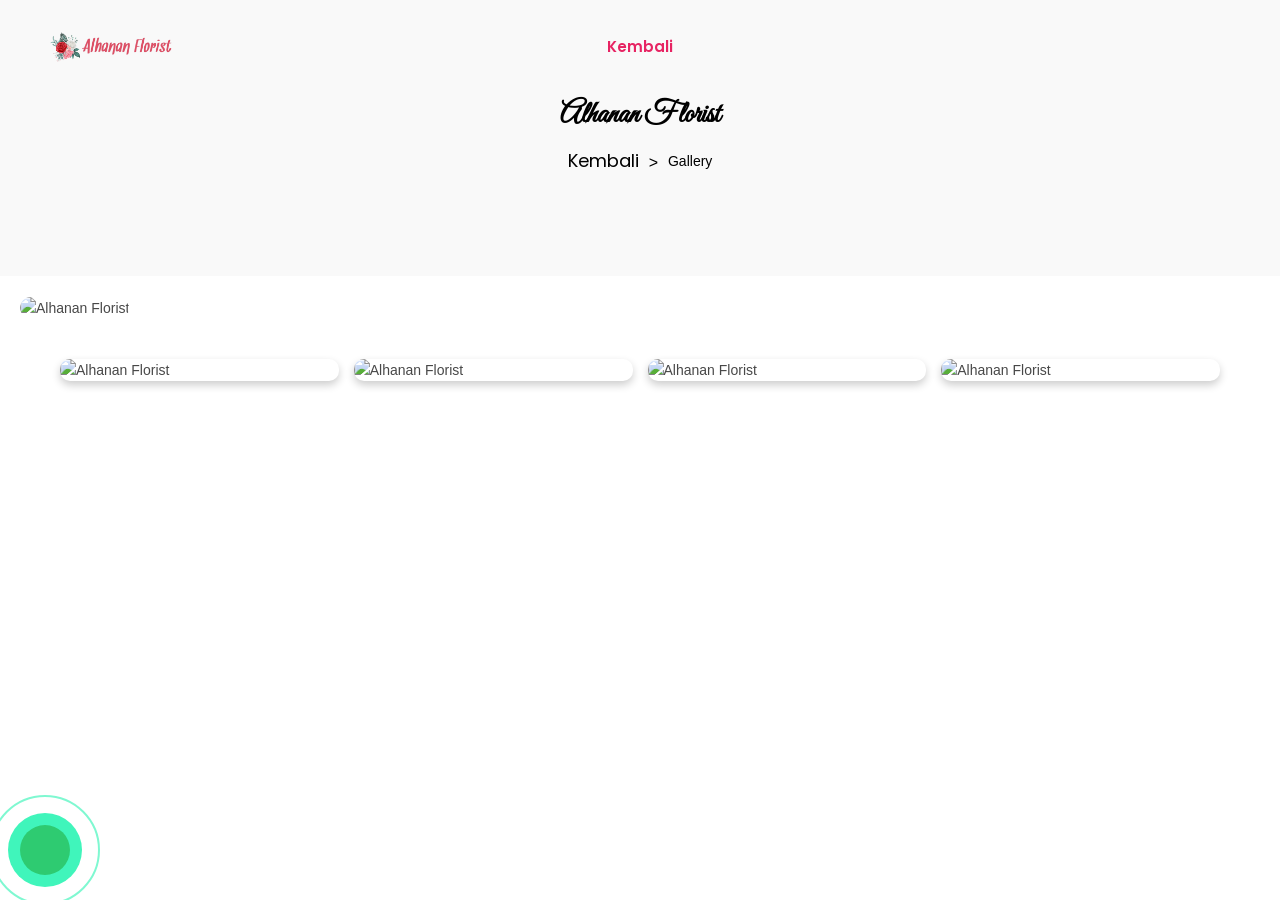
==== bouquet.html @ 461b4413 "NIXY Project" ====
<!doctype html>
<html class="no-js" lang="id">
<head>
    <meta charset="utf-8">
    <meta http-equiv="x-ua-compatible" content="ie=edge">
    <title>Hand Bouquet - Alhanan Florist</title>
    <meta name="robots" content="index, follow">
    <meta name="description" content="Hand Bouque - Alhanan Florist melayani berbagai desain karangan bunga dan karangan bunga lainnya.">
    <meta name="viewport" content="width=device-width, initial-scale=1, shrink-to-fit=no">

    <!-- Meta tags untuk SEO -->
    <meta name="keywords" content="hand bouquet, buket cianjur, toko bunga cianjur, Alhanan Florist, Alhanan Florist cianjur">
    <meta name="author" content="Alhanan Florist">

    <!-- Open Graph / Facebook -->
    <meta property="og:title" content="Alhanan Florist">
    <meta property="og:description" content="Selamat datang di Galeri Buket Bunga Cianjur milik Alhanan Florist! Kami dengan bangga mempersembahkan berbagai kreasi buket bunga yang indah dan elegan untuk berbagai kesempatan spesial Anda.">
    <meta property="og:type" content="website">
    <meta property="og:url" content="https://alhanan.nixysite.xyz">
    <meta property="og:image" content="https://alhanan.nixysite.xyz/alhananflorist/alhanan1.jpg">

    <!-- Twitter Card -->
    <meta name="twitter:card" content="alhanan_florist">
    <meta name="twitter:site" content="@alhanan_florist">
    <meta name="twitter:title" content="Toko Bunga Cianjur Alhanan Florist">
    <meta name="twitter:description" content="Alhanan Florist adalah toko bunga terkemuka di Cianjur yang menawarkan berbagai macam buket bunga segar dan berkualitas tinggi untuk berbagai acara. Kami menyediakan buket ulang tahun, pernikahan, romantis, perayaan, dan duka cita dengan desain kreatif dan indah. Pengiriman cepat dan pelayanan terbaik di Cianjur.">
    <meta name="twitter:image" content="https://alhanan.nixysite.xyz/alhananflorist/alhanan2.jpg">

    <!-- Favicon -->
    <link rel="shortcut icon" type="image/x-icon" href="https://alhanan.nixysite.xyz/icon.png">


    <!-- CSS
	============================================ -->
    <!-- Bootstrap CSS -->
    <link rel="stylesheet" href="assets/css/vendor/bootstrap.min.css">
    <!-- Font Awesome CSS -->
    <link rel="stylesheet" href="assets/css/vendor/font.awesome.min.css">
    <!-- Linear Icons CSS -->
    <link rel="stylesheet" href="assets/css/vendor/linearicons.min.css">
    <!-- Swiper CSS -->
    <link rel="stylesheet" href="assets/css/plugins/swiper-bundle.min.css">
    <!-- Animation CSS -->
    <link rel="stylesheet" href="assets/css/plugins/animate.min.css">
    <!-- Jquery ui CSS -->
    <link rel="stylesheet" href="assets/css/plugins/jquery-ui.min.css">
    <!-- Nice Select CSS -->
    <link rel="stylesheet" href="assets/css/plugins/nice-select.min.css">
    <!-- Magnific Popup -->
    <link rel="stylesheet" href="assets/css/plugins/magnific-popup.css">

    <!-- Main Style CSS -->
    <link rel="stylesheet" href="assets/css/style.css">

</head>
<body>

    <!-- Header Area Start Here -->
    <header class="main-header-area">
        <!-- Main Header Area Start -->
        <div class="main-header header-transparent header-sticky">
            <div class="container-fluid">
                <div class="row align-items-center">
                    <div class="col-lg-2 col-xl-2 col-md-6 col-6 col-custom">
                        <div class="header-logo d-flex align-items-center">
                            <a href="index.html">
                                <img class="img-full" src="assets/images/logo/alhanan1.png" alt="Header Logo">
                            </a>
                        </div>
                    </div>
                    <div class="col-lg-8 d-none d-lg-flex justify-content-center col-custom">
                        <nav class="main-nav d-none d-lg-flex">
                            <ul class="nav">
                                <li>
                                    <a class="active" href="index.html">
                                        <span class="menu-text">Kembali</span>
                                    </a>                                   
                                    </a>
                                </li>
                            </ul>
                        </nav>
                    </div>
                    <div class="col-lg-2 col-md-6 col-6 col-custom">
                        <div class="header-right-area main-nav">
                            <ul class="nav">
                                <li class="minicart-wrap">
                                    <a href="#" class="minicart-btn toolbar-btn">
                                    </a>                                    
        <!-- Main Header Area End -->
        <!-- off-canvas menu start -->
        <aside class="off-canvas-wrapper" id="mobileMenu">
            <div class="off-canvas-overlay"></div>
            <div class="off-canvas-inner-content">
                <div class="btn-close-off-canvas">
                    <i class="fa fa-times"></i>
                </div>
                <div class="off-canvas-inner">
                    <div class="search-box-offcanvas">
                        <form>
                            <input type="text" placeholder="Search product...">
                            <button class="search-btn"><i class="fa fa-search"></i></button>
                        </form>
                    </div>
                    <!-- mobile menu start -->
                    <div class="mobile-navigation">
                        <!-- mobile menu navigation start -->
                        <nav>
                            <ul class="mobile-menu">
                                <li class="menu-item-has-children"><a href="index.html">Kembali</a>                                    
                            </ul>
                        </nav>
                        <!-- mobile menu navigation end -->
                    </div>
                    <!-- mobile menu end -->
        </aside>
        <!-- off-canvas menu end -->
        <!-- off-canvas menu start -->
        <aside class="off-canvas-menu-wrapper" id="sideMenu">
            <div class="off-canvas-overlay"></div>
            <div class="off-canvas-inner-content">
                <div class="off-canvas-inner">
                    <div class="btn-close-off-canvas">
                        <i class="fa fa-times"></i>
                    </div>
                    <!-- offcanvas widget area end -->
                </div>
            </div>
        </aside>
        <!-- off-canvas menu end -->
    </header>
    <!-- Header Area End Here -->
    <!-- Breadcrumb Area Start Here -->
    <div class="breadcrumbs-area position-relative">
        <div class="container">
            <div class="row">
                <div class="col-12 text-center">
                    <div class="breadcrumb-content position-relative section-content">
                        <h3 class="title-3">Alhanan Florist</h3>
                        <ul>
                            <li><a href="index.html">Kembali</a></li>
                            <li>Gallery</li>
                        </ul>
                    </div>
                </div>
            </div>
        </div>
    </div>
    <!-- Breadcrumb Area End Here -->
    <!-- Single Product Main Area Start -->
    <style>
        body {
            margin: 0;
            padding: 0;
            font-family: Arial, sans-serif; /* Ganti dengan font yang sesuai dengan website Anda */
        }
        .banner {
            position: relative;
            overflow: hidden;
            border-radius: 15px;
            margin: 20px;
        }
        .banner img {
            width: 100%;
            height: auto;
            border-radius: 15px;
        }
        .flower-animation {
            position: absolute;
            top: 0;
            left: 0;
            width: 100%;
            height: 100%;
            background-image: url('#'); /* Ganti dengan URL animasi bunga yang sesuai */
            background-size: cover;
            opacity: 0.1;
            pointer-events: none;
            border-radius: 15px;
        }
        .gallery {
            display: grid;
            grid-template-columns: repeat(auto-fit, minmax(250px, 1fr));
            gap: 15px;
            padding: 20px;
            max-width: 1200px;
            margin: auto;
        }
        .gallery img {
            width: 100%;
            border-radius: 10px;
            transition: transform 0.3s, box-shadow 0.3s;
            cursor: pointer;
            box-shadow: 0 4px 8px rgba(0,0,0,0.2);
        }
        .gallery img:hover {
            transform: scale(1.05);
            box-shadow: 0 8px 16px rgba(0,0,0,0.4);
        }
        .enlarged-img {
            position: fixed;
            top: 0;
            left: 0;
            width: 100%;
            height: 100%;
            background: rgba(0, 0, 0, 0.8);
            display: flex;
            justify-content: center;
            align-items: center;
            z-index: 1000;
            display: none;
        }
        .enlarged-img img {
            max-width: 90%;
            max-height: 90%;
            border-radius: 10px;
        }
        .close-btn {
            position: absolute;
            top: 20px;
            right: 20px;
            font-size: 2em;
            color: white;
            cursor: pointer;
        }
    </style>
</head>
<body>
    <div class="banner">
        <img src="https://alhanan.nixysite.xyz/alhananflorist/bouquet/banner.jpg" alt="Alhanan Florist">
        <div class="flower-animation"></div>
    </div>
    <div class="gallery">
        <img src="https://alhanan.nixysite.xyz/alhananflorist/bouquet/1.png" alt="Alhanan Florist" onclick="enlargeImage(this.src)">
        <img src="https://alhanan.nixysite.xyz/alhananflorist/bouquet/2.png" alt="Alhanan Florist" onclick="enlargeImage(this.src)">
        <img src="https://alhanan.nixysite.xyz/alhananflorist/bouquet/3.png" alt="Alhanan Florist" onclick="enlargeImage(this.src)">
        <img src="https://alhanan.nixysite.xyz/alhananflorist/bouquet/4.png" alt="Alhanan Florist" onclick="enlargeImage(this.src)">
    </div>
    <div class="enlarged-img" id="enlargedImgContainer">
        <span class="close-btn" onclick="closeImage()">&times;</span>
        <img id="enlargedImg">
    </div>
    <script>
        function enlargeImage(src) {
            document.getElementById('enlargedImg').src = src;
            document.getElementById('enlargedImgContainer').style.display = 'flex';
        }
        function closeImage() {
            document.getElementById('enlargedImgContainer').style.display = 'none';
        }
    </script>                     
    <!-- Scroll to Top End -->
				<style>
        .cbh-phone{display:block;position:fixed; left: -50px;
  bottom: -55px; visibility:hidden;background-color:transparent;width:200px;height:200px;cursor:pointer;z-index:999;-webkit-backface-visibility:hidden;-webkit-transform:translateZ(0);-webkit-transition:visibility .5s;-moz-transition:visibility .5s;-o-transition:visibility .5s;transition:visibility .5s}
  .cbh-phone.cbh-show{visibility:visible}@-webkit-keyframes fadeInRight{0%{opacity:0;-webkit-transform:translate3d(100%,0,0);transform:translate3d(100%,0,0)}100%{opacity:1;-webkit-transform:none;transform:none}}@keyframes fadeInRight{0%{opacity:0;-webkit-transform:translate3d(100%,0,0);-ms-transform:translate3d(100%,0,0);transform:translate3d(100%,0,0)}100%{opacity:1;-webkit-transform:none;-ms-transform:none;transform:none}}@-webkit-keyframes fadeInRightBig{0%{opacity:0;-webkit-transform:translate3d(2000px,0,0);transform:translate3d(2000px,0,0)}100%{opacity:1;-webkit-transform:none;transform:none}}@-webkit-keyframes fadeOutRight{0%{opacity:1}100%{opacity:0;-webkit-transform:translate3d(100%,0,0);transform:translate3d(100%,0,0)}}@keyframes fadeOutRight{0%{opacity:1}100%{opacity:0;-webkit-transform:translate3d(100%,0,0);-ms-transform:translate3d(100%,0,0);transform:translate3d(100%,0,0)}}.fadeOutRight{-webkit-animation-name:fadeOutRight;animation-name:fadeOutRight}
  .cbh-phone.cbh-static1{opacity:.6}
  .cbh-phone.cbh-hover1{opacity:1}
  .cbh-ph-circle{width:110px;height:110px;top:40px;left:40px;position:absolute;background-color:transparent;-webkit-border-radius:100%;-moz-border-radius:100%;border-radius:100%;border:2px solid rgba(30,30,30,.4);opacity:.1;-webkit-animation:cbh-circle-anim 1.2s infinite ease-in-out;-moz-animation:cbh-circle-anim 1.2s infinite ease-in-out;-ms-animation:cbh-circle-anim 1.2s infinite ease-in-out;-o-animation:cbh-circle-anim 1.2s infinite ease-in-out;animation:cbh-circle-anim 1.2s infinite ease-in-out;-webkit-transition:all .5s;-moz-transition:all .5s;-o-transition:all .5s;transition:all .5s}
  .cbh-phone.cbh-active .cbh-ph-circle1{-webkit-animation:cbh-circle-anim 1.1s infinite ease-in-out!important;-moz-animation:cbh-circle-anim 1.1s infinite ease-in-out!important;-ms-animation:cbh-circle-anim 1.1s infinite ease-in-out!important;-o-animation:cbh-circle-anim 1.1s infinite ease-in-out!important;animation:cbh-circle-anim 1.1s infinite ease-in-out!important}
  .cbh-phone.cbh-static .cbh-ph-circle{-webkit-animation:cbh-circle-anim 2.2s infinite ease-in-out!important;-moz-animation:cbh-circle-anim 2.2s infinite ease-in-out!important;-ms-animation:cbh-circle-anim 2.2s infinite ease-in-out!important;-o-animation:cbh-circle-anim 2.2s infinite ease-in-out!important;animation:cbh-circle-anim 2.2s infinite ease-in-out!important}
  .cbh-phone.cbh-hover .cbh-ph-circle{border-color:rgba(0,175,242,1);opacity:.5}
  .cbh-phone.cbh-green.cbh-hover .cbh-ph-circle{border-color:rgba(117,235,80,1);opacity:.5}
  .cbh-phone.cbh-green .cbh-ph-circle{border-color:rgba(0,175,242,1);opacity:.5}
  .cbh-phone.cbh-gray.cbh-hover .cbh-ph-circle{border-color:rgba(204,204,204,1);opacity:.5}
  .cbh-phone.cbh-gray .cbh-ph-circle{border-color:rgba(117,235,80,1);opacity:.5}
  .cbh-ph-circle-fill{width:74px;height:74px;top:58px;left:58px;position:absolute;background-color:#000;-webkit-border-radius:100%;-moz-border-radius:100%;border-radius:100%;border:2px solid transparent;opacity:.1;-webkit-animation:cbh-circle-fill-anim 2.3s infinite ease-in-out;-moz-animation:cbh-circle-fill-anim 2.3s infinite ease-in-out;-ms-animation:cbh-circle-fill-anim 2.3s infinite ease-in-out;-o-animation:cbh-circle-fill-anim 2.3s infinite ease-in-out;animation:cbh-circle-fill-anim 2.3s infinite ease-in-out;-webkit-transition:all .5s;-moz-transition:all .5s;-o-transition:all .5s;transition:all .5s}
  .cbh-phone.cbh-active .cbh-ph-circle-fill{-webkit-animation:cbh-circle-fill-anim 1.7s infinite ease-in-out!important;-moz-animation:cbh-circle-fill-anim 1.7s infinite ease-in-out!important;-ms-animation:cbh-circle-fill-anim 1.7s infinite ease-in-out!important;-o-animation:cbh-circle-fill-anim 1.7s infinite ease-in-out!important;animation:cbh-circle-fill-anim 1.7s infinite ease-in-out!important}
  .cbh-phone.cbh-static .cbh-ph-circle-fill{-webkit-animation:cbh-circle-fill-anim 2.3s infinite ease-in-out!important;-moz-animation:cbh-circle-fill-anim 2.3s infinite ease-in-out!important;-ms-animation:cbh-circle-fill-anim 2.3s infinite ease-in-out!important;-o-animation:cbh-circle-fill-anim 2.3s infinite ease-in-out!important;animation:cbh-circle-fill-anim 2.3s infinite ease-in-out!important;opacity:0!important}         .cbh-phone.cbh-hover .cbh-ph-circle-fill{background-color:rgba(0,175,242,.5);opacity:.75!important}
  .cbh-phone.cbh-green.cbh-hover .cbh-ph-circle-fill{background-color:rgba(117,235,80,.5);opacity:.75!important}
  .cbh-phone.cbh-green .cbh-ph-circle-fill{background-color:rgba(0,175,242,.5);opacity:.75!important}
  .cbh-phone.cbh-gray.cbh-hover .cbh-ph-circle-fill{background-color:rgba(204,204,204,.5);opacity:.75!important}
  .cbh-phone.cbh-gray .cbh-ph-circle-fill{background-color:rgba(117,235,80,.5);opacity:1!important}
  .cbh-ph-img-circle1{width:50px;height:50px;top:70px;left:70px;position:absolute;background-image:url(https://blogger.googleusercontent.com/img/b/R29vZ2xl/AVvXsEhKy4iGtbD10lcJH1wT4v6Dy_sLm5JyKEWW7QlRt05IbeUzLnkGsStt2cRdHnuEl14yU34PbMZus0F2jWA0VCr1DP9ZdrXFrzej-QZ7IKlgQl3LLmGI_8-WseMQjRHVCdJ-QCd5THq_yX47298lcnC7lUJF3-POi1VnaE3GlfUcWujhQWgzWr6Z8xQrVjrD/s1600/Desain%20tanpa%20judul_20240623_065453_0000.png);background-size: 40px 40px;background-color:rgba(30,30,30,.1);background-position:center center;background-repeat:no-repeat;-webkit-border-radius:100%;-moz-border-radius:100%;border-radius:100%;border:2px solid transparent;opacity:1;-webkit-animation:cbh-circle-img-anim 1s infinite ease-in-out;-moz-animation:cbh-circle-img-anim 1s infinite ease-in-out;-ms-animation:cbh-circle-img-anim 1s infinite ease-in-out;-o-animation:cbh-circle-img-anim 1s infinite ease-in-out;animation:cbh-circle-img-anim 1s infinite ease-in-out}
  .cbh-phone.cbh-active .cbh-ph-img-circle1{-webkit-animation:cbh-circle-img-anim 1s infinite ease-in-out!important;-moz-animation:cbh-circle-img-anim 1s infinite ease-in-out!important;-ms-animation:cbh-circle-img-anim 1s infinite ease-in-out!important;-o-animation:cbh-circle-img-anim 1s infinite ease-in-out!important;animation:cbh-circle-img-anim 1s infinite ease-in-out!important}
  .cbh-phone.cbh-static .cbh-ph-img-circle1{-webkit-animation:cbh-circle-img-anim 0s infinite ease-in-out!important;-moz-animation:cbh-circle-img-anim 0s infinite ease-in-out!important;-ms-animation:cbh-circle-img-anim 0s infinite ease-in-out!important;-o-animation:cbh-circle-img-anim 0s infinite ease-in-out!important;animation:cbh-circle-img-anim 0s infinite ease-in-out!important}
  .cbh-phone.cbh-hover .cbh-ph-img-circle1{background-color:rgba(0,175,242,1)}
  .cbh-phone.cbh-green.cbh-hover .cbh-ph-img-circle1:hover{background-color:rgba(117,235,80,1)}
  .cbh-phone.cbh-green .cbh-ph-img-circle1{background-color:rgba(0,175,242,1)}
  .cbh-phone.cbh-green .cbh-ph-img-circle1{background-color:rgba(0,175,242,1)}
  .cbh-phone.cbh-gray.cbh-hover .cbh-ph-img-circle1{background-color:rgba(204,204,204,1)}
  .cbh-phone.cbh-gray .cbh-ph-img-circle1{background-color:rgba(117,235,80,1)}@-moz-keyframes cbh-circle-anim{0%{-moz-transform:rotate(0deg) scale(0.5) skew(1deg);opacity:.1;-moz-opacity:.1;-webkit-opacity:.1;-o-opacity:.1}30%{-moz-transform:rotate(0deg) scale(.7) skew(1deg);opacity:.5;-moz-opacity:.5;-webkit-opacity:.5;-o-opacity:.5}100%{-moz-transform:rotate(0deg) scale(1) skew(1deg);opacity:.6;-moz-opacity:.6;-webkit-opacity:.6;-o-opacity:.1}}@-webkit-keyframes cbh-circle-anim{0%{-webkit-transform:rotate(0deg) scale(0.5) skew(1deg);-webkit-opacity:.1}30%{-webkit-transform:rotate(0deg) scale(.7) skew(1deg);-webkit-opacity:.5}100%{-webkit-transform:rotate(0deg) scale(1) skew(1deg);-webkit-opacity:.1}}@-o-keyframes cbh-circle-anim{0%{-o-transform:rotate(0deg) kscale(0.5) skew(1deg);-o-opacity:.1}30%{-o-transform:rotate(0deg) scale(.7) skew(1deg);-o-opacity:.5}100%{-o-transform:rotate(0deg) scale(1) skew(1deg);-o-opacity:.1}}@keyframes cbh-circle-anim{0%{transform:rotate(0deg) scale(0.5) skew(1deg);opacity:.1}30%{transform:rotate(0deg) scale(.7) skew(1deg);opacity:.5}100%{transform:rotate(0deg) scale(1) skew(1deg);opacity:.1}}@-moz-keyframes cbh-circle-fill-anim{0%{-moz-transform:rotate(0deg) scale(0.7) skew(1deg);opacity:.2}50%{-moz-transform:rotate(0deg) -moz-scale(1) skew(1deg);opacity:.2}100%{-moz-transform:rotate(0deg) scale(0.7) skew(1deg);opacity:.2}}@-webkit-keyframes cbh-circle-fill-anim{0%{-webkit-transform:rotate(0deg) scale(0.7) skew(1deg);opacity:.2}50%{-webkit-transform:rotate(0deg) scale(1) skew(1deg);opacity:.2}100%{-webkit-transform:rotate(0deg) scale(0.7) skew(1deg);opacity:.2}}@-o-keyframes cbh-circle-fill-anim{0%{-o-transform:rotate(0deg) scale(0.7) skew(1deg);opacity:.2}50%{-o-transform:rotate(0deg) scale(1) skew(1deg);opacity:.2}100%{-o-transform:rotate(0deg) scale(0.7) skew(1deg);opacity:.2}}@keyframes cbh-circle-fill-anim{0%{transform:rotate(0deg) scale(0.7) skew(1deg);opacity:.2}50%{transform:rotate(0deg) scale(1) skew(1deg);opacity:.2}100%{transform:rotate(0deg) scale(0.7) skew(1deg);opacity:.2}}@keyframes cbh-circle-img-anim{0%{transform:rotate(0deg) scale(1) skew(1deg)}10%{transform:rotate(-25deg) scale(1) skew(1deg)}20%{transform:rotate(25deg) scale(1) skew(1deg)}30%{transform:rotate(-25deg) scale(1) skew(1deg)}40%{transform:rotate(25deg) scale(1) skew(1deg)}100%,50%{transform:rotate(0deg) scale(1) skew(1deg)}}@-moz-keyframes cbh-circle-img-anim{0%{transform:rotate(0deg) scale(1) skew(1deg)}10%{-moz-transform:rotate(-25deg) scale(1) skew(1deg)}20%{-moz-transform:rotate(25deg) scale(1) skew(1deg)}30%{-moz-transform:rotate(-25deg) scale(1) skew(1deg)}40%{-moz-transform:rotate(25deg) scale(1) skew(1deg)}100%,50%{-moz-transform:rotate(0deg) scale(1) skew(1deg)}}@-webkit-keyframes cbh-circle-img-anim{0%{-webkit-transform:rotate(0deg) scale(1) skew(1deg)}10%{-webkit-transform:rotate(-25deg) scale(1) skew(1deg)}20%{-webkit-transform:rotate(25deg) scale(1) skew(1deg)}30%{-webkit-transform:rotate(-25deg) scale(1) skew(1deg)}40%{-webkit-transform:rotate(25deg) scale(1) skew(1deg)}100%,50%{-webkit-transform:rotate(0deg) scale(1) skew(1deg)}}@-o-keyframes cbh-circle-img-anim{0%{-o-transform:rotate(0deg) scale(1) skew(1deg)}10%{-o-transform:rotate(-25deg) scale(1) skew(1deg)}20%{-o-transform:rotate(25deg) scale(1) skew(1deg)}30%{-o-transform:rotate(-25deg) scale(1) skew(1deg)}40%{-o-transform:rotate(25deg) scale(1) skew(1deg)}100%,50%{-o-transform:rotate(0deg) scale(1) skew(1deg)}}
  .cbh-ph-img-circle1 {}
  .cbh-phone.cbh-green .cbh-ph-circle {border-color: rgb(0, 242, 164)}
  .cbh-phone.cbh-green .cbh-ph-circle-fill {background-color: rgb(0, 242, 164);}
  .cbh-phone.cbh-green .cbh-ph-img-circle1 {background-color:rgb(46, 203, 113);}

  .kmacb__manager-border {
    position: absolute;
    width: 75px;
    height: 75px;
    top: 50%;
    left: 50%;
    margin-top: -39.5px;
    margin-left: -39.5px;
    border-radius: 100%;
    border: 2px solid #ffe787;
    -webkit-animation: kmacb__manager-border-anim 1.5s ease-in-out .5s infinite;
    -moz-animation: kmacb__manager-border-anim 1.5s ease-in-out .5s infinite;
    -ms-animation: kmacb__manager-border-anim 1.5s ease-in-out .5s infinite;
    -o-animation: kmacb__manager-border-anim 1.5s ease-in-out .5s infinite;
    animation: kmacb__manager-border-anim 1.5s ease-in-out .5s infinite;
    opacity: .8;
    transform-origin: center;
  }
  .kmacb__manager-fill {
    background: #52aff7 center bottom no-repeat;
    position: absolute;
    width: 75px;
    height: 75px;
    top: 50%;
    left: 50%;
    margin-top: -37.5px;
    margin-left: -37.5px;
    border-radius: 100%;
    opacity: .5;
    -webkit-animation: kmacb__manager-fill-anim 1.5s ease-in-out infinite;
    -moz-animation: kmacb__manager-fill-anim 1.5s ease-in-out infinite;
    -ms-animation: kmacb__manager-fill-anim 1.5s ease-in-out infinite;
    -o-animation: kmacb__manager-fill-anim 1.5s ease-in-out infinite;
    animation: kmacb__manager-fill-anim 1.5s ease-in-out infinite;
    transform-origin: center;
  }
  .kmacb__manager-circle {
    background: #52aff7;
    position: absolute;
    width: 120px;
    height: 120px;
    top: 50%;
    left: 50%;
    margin-top: -60px;
    margin-left: -60px;
    border-radius: 100%;
  }
    </style>
<!-- wpp-btn-mobile -->
<div class="phone-call cbh-phone cbh-green cbh-show  cbh-static" id="clbh_phone_div" style=""><a id="WhatsApp-button" href="https://wa.me/628324481206" target="_blank" class="phoneJs" title="Whatsapp Alhanan Florist"><div class="cbh-ph-circle"></div><div class="cbh-ph-circle-fill"></div><div class="cbh-ph-img-circle1"></div></a></div>
<!-- wpp-btn-mobile -->
    <!-- JS============================================ -->


    <!-- jQuery JS -->
    <script src="assets/js/vendor/jquery-3.6.0.min.js"></script>
    <!-- jQuery Migrate JS -->
    <script src="assets/js/vendor/jquery-migrate-3.3.2.min.js"></script>
    <!-- Modernizer JS -->
    <script src="assets/js/vendor/modernizr-3.7.1.min.js"></script>
    <!-- Bootstrap JS -->
    <script src="assets/js/vendor/bootstrap.bundle.min.js"></script>


    <!-- Swiper Slider JS -->
    <script src="assets/js/plugins/swiper-bundle.min.js"></script>
    <!-- nice select JS -->
    <script src="assets/js/plugins/nice-select.min.js"></script>
    <!-- Ajaxchimpt js -->
    <script src="assets/js/plugins/jquery.ajaxchimp.min.js"></script>
    <!-- Jquery Ui js -->
    <script src="assets/js/plugins/jquery-ui.min.js"></script>
    <!-- Jquery Countdown js -->
    <script src="assets/js/plugins/jquery.countdown.min.js"></script>
    <!-- jquery magnific popup js -->
    <script src="assets/js/plugins/jquery.magnific-popup.min.js"></script>

    <!-- Main JS -->
    <script src="assets/js/main.js"></script>


</body>


<!-- Mirrored from htmldemo.net/flosun/flosun/gallery-product-details.html by HTTrack Website Copier/3.x [XR&CO'2014], Sun, 04 Dec 2022 05:03:25 GMT -->
</html>
---- assets/css/vendor/font.awesome.min.css ----
/*!
 *  Font Awesome 4.7.0 by @davegandy - http://fontawesome.io - @fontawesome
 *  License - http://fontawesome.io/license (Font: SIL OFL 1.1, CSS: MIT License)
 */@font-face{font-family:'FontAwesome';src:url('../../fonts/fontawesome-webfont3e6e.eot?v=4.7.0');src:url('../../fonts/fontawesome-webfontd41d.eot?#iefix&v=4.7.0') format('embedded-opentype'),url('../../fonts/fontawesome-webfont3e6e.woff2?v=4.7.0') format('woff2'),url('../../fonts/fontawesome-webfont3e6e.woff?v=4.7.0') format('woff'),url('../../fonts/fontawesome-webfont3e6e.ttf?v=4.7.0') format('truetype'),url('../../fonts/fontawesome-webfont3e6e.svg?v=4.7.0#fontawesomeregular') format('svg');font-weight:normal;font-style:normal}.fa{display:inline-block;font:normal normal normal 14px/1 FontAwesome;font-size:inherit;text-rendering:auto;-webkit-font-smoothing:antialiased;-moz-osx-font-smoothing:grayscale}.fa-lg{font-size:1.33333333em;line-height:.75em;vertical-align:-15%}.fa-2x{font-size:2em}.fa-3x{font-size:3em}.fa-4x{font-size:4em}.fa-5x{font-size:5em}.fa-fw{width:1.28571429em;text-align:center}.fa-ul{padding-left:0;margin-left:2.14285714em;list-style-type:none}.fa-ul>li{position:relative}.fa-li{position:absolute;left:-2.14285714em;width:2.14285714em;top:.14285714em;text-align:center}.fa-li.fa-lg{left:-1.85714286em}.fa-border{padding:.2em .25em .15em;border:solid .08em #eee;border-radius:.1em}.fa-pull-left{float:left}.fa-pull-right{float:right}.fa.fa-pull-left{margin-right:.3em}.fa.fa-pull-right{margin-left:.3em}.pull-right{float:right}.pull-left{float:left}.fa.pull-left{margin-right:.3em}.fa.pull-right{margin-left:.3em}.fa-spin{-webkit-animation:fa-spin 2s infinite linear;animation:fa-spin 2s infinite linear}.fa-pulse{-webkit-animation:fa-spin 1s infinite steps(8);animation:fa-spin 1s infinite steps(8)}@-webkit-keyframes fa-spin{0%{-webkit-transform:rotate(0deg);transform:rotate(0deg)}100%{-webkit-transform:rotate(359deg);transform:rotate(359deg)}}@keyframes fa-spin{0%{-webkit-transform:rotate(0deg);transform:rotate(0deg)}100%{-webkit-transform:rotate(359deg);transform:rotate(359deg)}}.fa-rotate-90{-ms-filter:"progid:DXImageTransform.Microsoft.BasicImage(rotation=1)";-webkit-transform:rotate(90deg);-ms-transform:rotate(90deg);transform:rotate(90deg)}.fa-rotate-180{-ms-filter:"progid:DXImageTransform.Microsoft.BasicImage(rotation=2)";-webkit-transform:rotate(180deg);-ms-transform:rotate(180deg);transform:rotate(180deg)}.fa-rotate-270{-ms-filter:"progid:DXImageTransform.Microsoft.BasicImage(rotation=3)";-webkit-transform:rotate(270deg);-ms-transform:rotate(270deg);transform:rotate(270deg)}.fa-flip-horizontal{-ms-filter:"progid:DXImageTransform.Microsoft.BasicImage(rotation=0, mirror=1)";-webkit-transform:scale(-1, 1);-ms-transform:scale(-1, 1);transform:scale(-1, 1)}.fa-flip-vertical{-ms-filter:"progid:DXImageTransform.Microsoft.BasicImage(rotation=2, mirror=1)";-webkit-transform:scale(1, -1);-ms-transform:scale(1, -1);transform:scale(1, -1)}:root .fa-rotate-90,:root .fa-rotate-180,:root .fa-rotate-270,:root .fa-flip-horizontal,:root .fa-flip-vertical{filter:none}.fa-stack{position:relative;display:inline-block;width:2em;height:2em;line-height:2em;vertical-align:middle}.fa-stack-1x,.fa-stack-2x{position:absolute;left:0;width:100%;text-align:center}.fa-stack-1x{line-height:inherit}.fa-stack-2x{font-size:2em}.fa-inverse{color:#fff}.fa-glass:before{content:"\f000"}.fa-music:before{content:"\f001"}.fa-search:before{content:"\f002"}.fa-envelope-o:before{content:"\f003"}.fa-heart:before{content:"\f004"}.fa-star:before{content:"\f005"}.fa-star-o:before{content:"\f006"}.fa-user:before{content:"\f007"}.fa-film:before{content:"\f008"}.fa-th-large:before{content:"\f009"}.fa-th:before{content:"\f00a"}.fa-th-list:before{content:"\f00b"}.fa-check:before{content:"\f00c"}.fa-remove:before,.fa-close:before,.fa-times:before{content:"\f00d"}.fa-search-plus:before{content:"\f00e"}.fa-search-minus:before{content:"\f010"}.fa-power-off:before{content:"\f011"}.fa-signal:before{content:"\f012"}.fa-gear:before,.fa-cog:before{content:"\f013"}.fa-trash-o:before{content:"\f014"}.fa-home:before{content:"\f015"}.fa-file-o:before{content:"\f016"}.fa-clock-o:before{content:"\f017"}.fa-road:before{content:"\f018"}.fa-download:before{content:"\f019"}.fa-arrow-circle-o-down:before{content:"\f01a"}.fa-arrow-circle-o-up:before{content:"\f01b"}.fa-inbox:before{content:"\f01c"}.fa-play-circle-o:before{content:"\f01d"}.fa-rotate-right:before,.fa-repeat:before{content:"\f01e"}.fa-refresh:before{content:"\f021"}.fa-list-alt:before{content:"\f022"}.fa-lock:before{content:"\f023"}.fa-flag:before{content:"\f024"}.fa-headphones:before{content:"\f025"}.fa-volume-off:before{content:"\f026"}.fa-volume-down:before{content:"\f027"}.fa-volume-up:before{content:"\f028"}.fa-qrcode:before{content:"\f029"}.fa-barcode:before{content:"\f02a"}.fa-tag:before{content:"\f02b"}.fa-tags:before{content:"\f02c"}.fa-book:before{content:"\f02d"}.fa-bookmark:before{content:"\f02e"}.fa-print:before{content:"\f02f"}.fa-camera:before{content:"\f030"}.fa-font:before{content:"\f031"}.fa-bold:before{content:"\f032"}.fa-italic:before{content:"\f033"}.fa-text-height:before{content:"\f034"}.fa-text-width:before{content:"\f035"}.fa-align-left:before{content:"\f036"}.fa-align-center:before{content:"\f037"}.fa-align-right:before{content:"\f038"}.fa-align-justify:before{content:"\f039"}.fa-list:before{content:"\f03a"}.fa-dedent:before,.fa-outdent:before{content:"\f03b"}.fa-indent:before{content:"\f03c"}.fa-video-camera:before{content:"\f03d"}.fa-photo:before,.fa-image:before,.fa-picture-o:before{content:"\f03e"}.fa-pencil:before{content:"\f040"}.fa-map-marker:before{content:"\f041"}.fa-adjust:before{content:"\f042"}.fa-tint:before{content:"\f043"}.fa-edit:before,.fa-pencil-square-o:before{content:"\f044"}.fa-share-square-o:before{content:"\f045"}.fa-check-square-o:before{content:"\f046"}.fa-arrows:before{content:"\f047"}.fa-step-backward:before{content:"\f048"}.fa-fast-backward:before{content:"\f049"}.fa-backward:before{content:"\f04a"}.fa-play:before{content:"\f04b"}.fa-pause:before{content:"\f04c"}.fa-stop:before{content:"\f04d"}.fa-forward:before{content:"\f04e"}.fa-fast-forward:before{content:"\f050"}.fa-step-forward:before{content:"\f051"}.fa-eject:before{content:"\f052"}.fa-chevron-left:before{content:"\f053"}.fa-chevron-right:before{content:"\f054"}.fa-plus-circle:before{content:"\f055"}.fa-minus-circle:before{content:"\f056"}.fa-times-circle:before{content:"\f057"}.fa-check-circle:before{content:"\f058"}.fa-question-circle:before{content:"\f059"}.fa-info-circle:before{content:"\f05a"}.fa-crosshairs:before{content:"\f05b"}.fa-times-circle-o:before{content:"\f05c"}.fa-check-circle-o:before{content:"\f05d"}.fa-ban:before{content:"\f05e"}.fa-arrow-left:before{content:"\f060"}.fa-arrow-right:before{content:"\f061"}.fa-arrow-up:before{content:"\f062"}.fa-arrow-down:before{content:"\f063"}.fa-mail-forward:before,.fa-share:before{content:"\f064"}.fa-expand:before{content:"\f065"}.fa-compress:before{content:"\f066"}.fa-plus:before{content:"\f067"}.fa-minus:before{content:"\f068"}.fa-asterisk:before{content:"\f069"}.fa-exclamation-circle:before{content:"\f06a"}.fa-gift:before{content:"\f06b"}.fa-leaf:before{content:"\f06c"}.fa-fire:before{content:"\f06d"}.fa-eye:before{content:"\f06e"}.fa-eye-slash:before{content:"\f070"}.fa-warning:before,.fa-exclamation-triangle:before{content:"\f071"}.fa-plane:before{content:"\f072"}.fa-calendar:before{content:"\f073"}.fa-random:before{content:"\f074"}.fa-comment:before{content:"\f075"}.fa-magnet:before{content:"\f076"}.fa-chevron-up:before{content:"\f077"}.fa-chevron-down:before{content:"\f078"}.fa-retweet:before{content:"\f079"}.fa-shopping-cart:before{content:"\f07a"}.fa-folder:before{content:"\f07b"}.fa-folder-open:before{content:"\f07c"}.fa-arrows-v:before{content:"\f07d"}.fa-arrows-h:before{content:"\f07e"}.fa-bar-chart-o:before,.fa-bar-chart:before{content:"\f080"}.fa-twitter-square:before{content:"\f081"}.fa-facebook-square:before{content:"\f082"}.fa-camera-retro:before{content:"\f083"}.fa-key:before{content:"\f084"}.fa-gears:before,.fa-cogs:before{content:"\f085"}.fa-comments:before{content:"\f086"}.fa-thumbs-o-up:before{content:"\f087"}.fa-thumbs-o-down:before{content:"\f088"}.fa-star-half:before{content:"\f089"}.fa-heart-o:before{content:"\f08a"}.fa-sign-out:before{content:"\f08b"}.fa-linkedin-square:before{content:"\f08c"}.fa-thumb-tack:before{content:"\f08d"}.fa-external-link:before{content:"\f08e"}.fa-sign-in:before{content:"\f090"}.fa-trophy:before{content:"\f091"}.fa-github-square:before{content:"\f092"}.fa-upload:before{content:"\f093"}.fa-lemon-o:before{content:"\f094"}.fa-phone:before{content:"\f095"}.fa-square-o:before{content:"\f096"}.fa-bookmark-o:before{content:"\f097"}.fa-phone-square:before{content:"\f098"}.fa-twitter:before{content:"\f099"}.fa-facebook-f:before,.fa-facebook:before{content:"\f09a"}.fa-github:before{content:"\f09b"}.fa-unlock:before{content:"\f09c"}.fa-credit-card:before{content:"\f09d"}.fa-feed:before,.fa-rss:before{content:"\f09e"}.fa-hdd-o:before{content:"\f0a0"}.fa-bullhorn:before{content:"\f0a1"}.fa-bell:before{content:"\f0f3"}.fa-certificate:before{content:"\f0a3"}.fa-hand-o-right:before{content:"\f0a4"}.fa-hand-o-left:before{content:"\f0a5"}.fa-hand-o-up:before{content:"\f0a6"}.fa-hand-o-down:before{content:"\f0a7"}.fa-arrow-circle-left:before{content:"\f0a8"}.fa-arrow-circle-right:before{content:"\f0a9"}.fa-arrow-circle-up:before{content:"\f0aa"}.fa-arrow-circle-down:before{content:"\f0ab"}.fa-globe:before{content:"\f0ac"}.fa-wrench:before{content:"\f0ad"}.fa-tasks:before{content:"\f0ae"}.fa-filter:before{content:"\f0b0"}.fa-briefcase:before{content:"\f0b1"}.fa-arrows-alt:before{content:"\f0b2"}.fa-group:before,.fa-users:before{content:"\f0c0"}.fa-chain:before,.fa-link:before{content:"\f0c1"}.fa-cloud:before{content:"\f0c2"}.fa-flask:before{content:"\f0c3"}.fa-cut:before,.fa-scissors:before{content:"\f0c4"}.fa-copy:before,.fa-files-o:before{content:"\f0c5"}.fa-paperclip:before{content:"\f0c6"}.fa-save:before,.fa-floppy-o:before{content:"\f0c7"}.fa-square:before{content:"\f0c8"}.fa-navicon:before,.fa-reorder:before,.fa-bars:before{content:"\f0c9"}.fa-list-ul:before{content:"\f0ca"}.fa-list-ol:before{content:"\f0cb"}.fa-strikethrough:before{content:"\f0cc"}.fa-underline:before{content:"\f0cd"}.fa-table:before{content:"\f0ce"}.fa-magic:before{content:"\f0d0"}.fa-truck:before{content:"\f0d1"}.fa-pinterest:before{content:"\f0d2"}.fa-pinterest-square:before{content:"\f0d3"}.fa-google-plus-square:before{content:"\f0d4"}.fa-google-plus:before{content:"\f0d5"}.fa-money:before{content:"\f0d6"}.fa-caret-down:before{content:"\f0d7"}.fa-caret-up:before{content:"\f0d8"}.fa-caret-left:before{content:"\f0d9"}.fa-caret-right:before{content:"\f0da"}.fa-columns:before{content:"\f0db"}.fa-unsorted:before,.fa-sort:before{content:"\f0dc"}.fa-sort-down:before,.fa-sort-desc:before{content:"\f0dd"}.fa-sort-up:before,.fa-sort-asc:before{content:"\f0de"}.fa-envelope:before{content:"\f0e0"}.fa-linkedin:before{content:"\f0e1"}.fa-rotate-left:before,.fa-undo:before{content:"\f0e2"}.fa-legal:before,.fa-gavel:before{content:"\f0e3"}.fa-dashboard:before,.fa-tachometer:before{content:"\f0e4"}.fa-comment-o:before{content:"\f0e5"}.fa-comments-o:before{content:"\f0e6"}.fa-flash:before,.fa-bolt:before{content:"\f0e7"}.fa-sitemap:before{content:"\f0e8"}.fa-umbrella:before{content:"\f0e9"}.fa-paste:before,.fa-clipboard:before{content:"\f0ea"}.fa-lightbulb-o:before{content:"\f0eb"}.fa-exchange:before{content:"\f0ec"}.fa-cloud-download:before{content:"\f0ed"}.fa-cloud-upload:before{content:"\f0ee"}.fa-user-md:before{content:"\f0f0"}.fa-stethoscope:before{content:"\f0f1"}.fa-suitcase:before{content:"\f0f2"}.fa-bell-o:before{content:"\f0a2"}.fa-coffee:before{content:"\f0f4"}.fa-cutlery:before{content:"\f0f5"}.fa-file-text-o:before{content:"\f0f6"}.fa-building-o:before{content:"\f0f7"}.fa-hospital-o:before{content:"\f0f8"}.fa-ambulance:before{content:"\f0f9"}.fa-medkit:before{content:"\f0fa"}.fa-fighter-jet:before{content:"\f0fb"}.fa-beer:before{content:"\f0fc"}.fa-h-square:before{content:"\f0fd"}.fa-plus-square:before{content:"\f0fe"}.fa-angle-double-left:before{content:"\f100"}.fa-angle-double-right:before{content:"\f101"}.fa-angle-double-up:before{content:"\f102"}.fa-angle-double-down:before{content:"\f103"}.fa-angle-left:before{content:"\f104"}.fa-angle-right:before{content:"\f105"}.fa-angle-up:before{content:"\f106"}.fa-angle-down:before{content:"\f107"}.fa-desktop:before{content:"\f108"}.fa-laptop:before{content:"\f109"}.fa-tablet:before{content:"\f10a"}.fa-mobile-phone:before,.fa-mobile:before{content:"\f10b"}.fa-circle-o:before{content:"\f10c"}.fa-quote-left:before{content:"\f10d"}.fa-quote-right:before{content:"\f10e"}.fa-spinner:before{content:"\f110"}.fa-circle:before{content:"\f111"}.fa-mail-reply:before,.fa-reply:before{content:"\f112"}.fa-github-alt:before{content:"\f113"}.fa-folder-o:before{content:"\f114"}.fa-folder-open-o:before{content:"\f115"}.fa-smile-o:before{content:"\f118"}.fa-frown-o:before{content:"\f119"}.fa-meh-o:before{content:"\f11a"}.fa-gamepad:before{content:"\f11b"}.fa-keyboard-o:before{content:"\f11c"}.fa-flag-o:before{content:"\f11d"}.fa-flag-checkered:before{content:"\f11e"}.fa-terminal:before{content:"\f120"}.fa-code:before{content:"\f121"}.fa-mail-reply-all:before,.fa-reply-all:before{content:"\f122"}.fa-star-half-empty:before,.fa-star-half-full:before,.fa-star-half-o:before{content:"\f123"}.fa-location-arrow:before{content:"\f124"}.fa-crop:before{content:"\f125"}.fa-code-fork:before{content:"\f126"}.fa-unlink:before,.fa-chain-broken:before{content:"\f127"}.fa-question:before{content:"\f128"}.fa-info:before{content:"\f129"}.fa-exclamation:before{content:"\f12a"}.fa-superscript:before{content:"\f12b"}.fa-subscript:before{content:"\f12c"}.fa-eraser:before{content:"\f12d"}.fa-puzzle-piece:before{content:"\f12e"}.fa-microphone:before{content:"\f130"}.fa-microphone-slash:before{content:"\f131"}.fa-shield:before{content:"\f132"}.fa-calendar-o:before{content:"\f133"}.fa-fire-extinguisher:before{content:"\f134"}.fa-rocket:before{content:"\f135"}.fa-maxcdn:before{content:"\f136"}.fa-chevron-circle-left:before{content:"\f137"}.fa-chevron-circle-right:before{content:"\f138"}.fa-chevron-circle-up:before{content:"\f139"}.fa-chevron-circle-down:before{content:"\f13a"}.fa-html5:before{content:"\f13b"}.fa-css3:before{content:"\f13c"}.fa-anchor:before{content:"\f13d"}.fa-unlock-alt:before{content:"\f13e"}.fa-bullseye:before{content:"\f140"}.fa-ellipsis-h:before{content:"\f141"}.fa-ellipsis-v:before{content:"\f142"}.fa-rss-square:before{content:"\f143"}.fa-play-circle:before{content:"\f144"}.fa-ticket:before{content:"\f145"}.fa-minus-square:before{content:"\f146"}.fa-minus-square-o:before{content:"\f147"}.fa-level-up:before{content:"\f148"}.fa-level-down:before{content:"\f149"}.fa-check-square:before{content:"\f14a"}.fa-pencil-square:before{content:"\f14b"}.fa-external-link-square:before{content:"\f14c"}.fa-share-square:before{content:"\f14d"}.fa-compass:before{content:"\f14e"}.fa-toggle-down:before,.fa-caret-square-o-down:before{content:"\f150"}.fa-toggle-up:before,.fa-caret-square-o-up:before{content:"\f151"}.fa-toggle-right:before,.fa-caret-square-o-right:before{content:"\f152"}.fa-euro:before,.fa-eur:before{content:"\f153"}.fa-gbp:before{content:"\f154"}.fa-dollar:before,.fa-usd:before{content:"\f155"}.fa-rupee:before,.fa-inr:before{content:"\f156"}.fa-cny:before,.fa-rmb:before,.fa-yen:before,.fa-jpy:before{content:"\f157"}.fa-ruble:before,.fa-rouble:before,.fa-rub:before{content:"\f158"}.fa-won:before,.fa-krw:before{content:"\f159"}.fa-bitcoin:before,.fa-btc:before{content:"\f15a"}.fa-file:before{content:"\f15b"}.fa-file-text:before{content:"\f15c"}.fa-sort-alpha-asc:before{content:"\f15d"}.fa-sort-alpha-desc:before{content:"\f15e"}.fa-sort-amount-asc:before{content:"\f160"}.fa-sort-amount-desc:before{content:"\f161"}.fa-sort-numeric-asc:before{content:"\f162"}.fa-sort-numeric-desc:before{content:"\f163"}.fa-thumbs-up:before{content:"\f164"}.fa-thumbs-down:before{content:"\f165"}.fa-youtube-square:before{content:"\f166"}.fa-youtube:before{content:"\f167"}.fa-xing:before{content:"\f168"}.fa-xing-square:before{content:"\f169"}.fa-youtube-play:before{content:"\f16a"}.fa-dropbox:before{content:"\f16b"}.fa-stack-overflow:before{content:"\f16c"}.fa-instagram:before{content:"\f16d"}.fa-flickr:before{content:"\f16e"}.fa-adn:before{content:"\f170"}.fa-bitbucket:before{content:"\f171"}.fa-bitbucket-square:before{content:"\f172"}.fa-tumblr:before{content:"\f173"}.fa-tumblr-square:before{content:"\f174"}.fa-long-arrow-down:before{content:"\f175"}.fa-long-arrow-up:before{content:"\f176"}.fa-long-arrow-left:before{content:"\f177"}.fa-long-arrow-right:before{content:"\f178"}.fa-apple:before{content:"\f179"}.fa-windows:before{content:"\f17a"}.fa-android:before{content:"\f17b"}.fa-linux:before{content:"\f17c"}.fa-dribbble:before{content:"\f17d"}.fa-skype:before{content:"\f17e"}.fa-foursquare:before{content:"\f180"}.fa-trello:before{content:"\f181"}.fa-female:before{content:"\f182"}.fa-male:before{content:"\f183"}.fa-gittip:before,.fa-gratipay:before{content:"\f184"}.fa-sun-o:before{content:"\f185"}.fa-moon-o:before{content:"\f186"}.fa-archive:before{content:"\f187"}.fa-bug:before{content:"\f188"}.fa-vk:before{content:"\f189"}.fa-weibo:before{content:"\f18a"}.fa-renren:before{content:"\f18b"}.fa-pagelines:before{content:"\f18c"}.fa-stack-exchange:before{content:"\f18d"}.fa-arrow-circle-o-right:before{content:"\f18e"}.fa-arrow-circle-o-left:before{content:"\f190"}.fa-toggle-left:before,.fa-caret-square-o-left:before{content:"\f191"}.fa-dot-circle-o:before{content:"\f192"}.fa-wheelchair:before{content:"\f193"}.fa-vimeo-square:before{content:"\f194"}.fa-turkish-lira:before,.fa-try:before{content:"\f195"}.fa-plus-square-o:before{content:"\f196"}.fa-space-shuttle:before{content:"\f197"}.fa-slack:before{content:"\f198"}.fa-envelope-square:before{content:"\f199"}.fa-wordpress:before{content:"\f19a"}.fa-openid:before{content:"\f19b"}.fa-institution:before,.fa-bank:before,.fa-university:before{content:"\f19c"}.fa-mortar-board:before,.fa-graduation-cap:before{content:"\f19d"}.fa-yahoo:before{content:"\f19e"}.fa-google:before{content:"\f1a0"}.fa-reddit:before{content:"\f1a1"}.fa-reddit-square:before{content:"\f1a2"}.fa-stumbleupon-circle:before{content:"\f1a3"}.fa-stumbleupon:before{content:"\f1a4"}.fa-delicious:before{content:"\f1a5"}.fa-digg:before{content:"\f1a6"}.fa-pied-piper-pp:before{content:"\f1a7"}.fa-pied-piper-alt:before{content:"\f1a8"}.fa-drupal:before{content:"\f1a9"}.fa-joomla:before{content:"\f1aa"}.fa-language:before{content:"\f1ab"}.fa-fax:before{content:"\f1ac"}.fa-building:before{content:"\f1ad"}.fa-child:before{content:"\f1ae"}.fa-paw:before{content:"\f1b0"}.fa-spoon:before{content:"\f1b1"}.fa-cube:before{content:"\f1b2"}.fa-cubes:before{content:"\f1b3"}.fa-behance:before{content:"\f1b4"}.fa-behance-square:before{content:"\f1b5"}.fa-steam:before{content:"\f1b6"}.fa-steam-square:before{content:"\f1b7"}.fa-recycle:before{content:"\f1b8"}.fa-automobile:before,.fa-car:before{content:"\f1b9"}.fa-cab:before,.fa-taxi:before{content:"\f1ba"}.fa-tree:before{content:"\f1bb"}.fa-spotify:before{content:"\f1bc"}.fa-deviantart:before{content:"\f1bd"}.fa-soundcloud:before{content:"\f1be"}.fa-database:before{content:"\f1c0"}.fa-file-pdf-o:before{content:"\f1c1"}.fa-file-word-o:before{content:"\f1c2"}.fa-file-excel-o:before{content:"\f1c3"}.fa-file-powerpoint-o:before{content:"\f1c4"}.fa-file-photo-o:before,.fa-file-picture-o:before,.fa-file-image-o:before{content:"\f1c5"}.fa-file-zip-o:before,.fa-file-archive-o:before{content:"\f1c6"}.fa-file-sound-o:before,.fa-file-audio-o:before{content:"\f1c7"}.fa-file-movie-o:before,.fa-file-video-o:before{content:"\f1c8"}.fa-file-code-o:before{content:"\f1c9"}.fa-vine:before{content:"\f1ca"}.fa-codepen:before{content:"\f1cb"}.fa-jsfiddle:before{content:"\f1cc"}.fa-life-bouy:before,.fa-life-buoy:before,.fa-life-saver:before,.fa-support:before,.fa-life-ring:before{content:"\f1cd"}.fa-circle-o-notch:before{content:"\f1ce"}.fa-ra:before,.fa-resistance:before,.fa-rebel:before{content:"\f1d0"}.fa-ge:before,.fa-empire:before{content:"\f1d1"}.fa-git-square:before{content:"\f1d2"}.fa-git:before{content:"\f1d3"}.fa-y-combinator-square:before,.fa-yc-square:before,.fa-hacker-news:before{content:"\f1d4"}.fa-tencent-weibo:before{content:"\f1d5"}.fa-qq:before{content:"\f1d6"}.fa-wechat:before,.fa-weixin:before{content:"\f1d7"}.fa-send:before,.fa-paper-plane:before{content:"\f1d8"}.fa-send-o:before,.fa-paper-plane-o:before{content:"\f1d9"}.fa-history:before{content:"\f1da"}.fa-circle-thin:before{content:"\f1db"}.fa-header:before{content:"\f1dc"}.fa-paragraph:before{content:"\f1dd"}.fa-sliders:before{content:"\f1de"}.fa-share-alt:before{content:"\f1e0"}.fa-share-alt-square:before{content:"\f1e1"}.fa-bomb:before{content:"\f1e2"}.fa-soccer-ball-o:before,.fa-futbol-o:before{content:"\f1e3"}.fa-tty:before{content:"\f1e4"}.fa-binoculars:before{content:"\f1e5"}.fa-plug:before{content:"\f1e6"}.fa-slideshare:before{content:"\f1e7"}.fa-twitch:before{content:"\f1e8"}.fa-yelp:before{content:"\f1e9"}.fa-newspaper-o:before{content:"\f1ea"}.fa-wifi:before{content:"\f1eb"}.fa-calculator:before{content:"\f1ec"}.fa-paypal:before{content:"\f1ed"}.fa-google-wallet:before{content:"\f1ee"}.fa-cc-visa:before{content:"\f1f0"}.fa-cc-mastercard:before{content:"\f1f1"}.fa-cc-discover:before{content:"\f1f2"}.fa-cc-amex:before{content:"\f1f3"}.fa-cc-paypal:before{content:"\f1f4"}.fa-cc-stripe:before{content:"\f1f5"}.fa-bell-slash:before{content:"\f1f6"}.fa-bell-slash-o:before{content:"\f1f7"}.fa-trash:before{content:"\f1f8"}.fa-copyright:before{content:"\f1f9"}.fa-at:before{content:"\f1fa"}.fa-eyedropper:before{content:"\f1fb"}.fa-paint-brush:before{content:"\f1fc"}.fa-birthday-cake:before{content:"\f1fd"}.fa-area-chart:before{content:"\f1fe"}.fa-pie-chart:before{content:"\f200"}.fa-line-chart:before{content:"\f201"}.fa-lastfm:before{content:"\f202"}.fa-lastfm-square:before{content:"\f203"}.fa-toggle-off:before{content:"\f204"}.fa-toggle-on:before{content:"\f205"}.fa-bicycle:before{content:"\f206"}.fa-bus:before{content:"\f207"}.fa-ioxhost:before{content:"\f208"}.fa-angellist:before{content:"\f209"}.fa-cc:before{content:"\f20a"}.fa-shekel:before,.fa-sheqel:before,.fa-ils:before{content:"\f20b"}.fa-meanpath:before{content:"\f20c"}.fa-buysellads:before{content:"\f20d"}.fa-connectdevelop:before{content:"\f20e"}.fa-dashcube:before{content:"\f210"}.fa-forumbee:before{content:"\f211"}.fa-leanpub:before{content:"\f212"}.fa-sellsy:before{content:"\f213"}.fa-shirtsinbulk:before{content:"\f214"}.fa-simplybuilt:before{content:"\f215"}.fa-skyatlas:before{content:"\f216"}.fa-cart-plus:before{content:"\f217"}.fa-cart-arrow-down:before{content:"\f218"}.fa-diamond:before{content:"\f219"}.fa-ship:before{content:"\f21a"}.fa-user-secret:before{content:"\f21b"}.fa-motorcycle:before{content:"\f21c"}.fa-street-view:before{content:"\f21d"}.fa-heartbeat:before{content:"\f21e"}.fa-venus:before{content:"\f221"}.fa-mars:before{content:"\f222"}.fa-mercury:before{content:"\f223"}.fa-intersex:before,.fa-transgender:before{content:"\f224"}.fa-transgender-alt:before{content:"\f225"}.fa-venus-double:before{content:"\f226"}.fa-mars-double:before{content:"\f227"}.fa-venus-mars:before{content:"\f228"}.fa-mars-stroke:before{content:"\f229"}.fa-mars-stroke-v:before{content:"\f22a"}.fa-mars-stroke-h:before{content:"\f22b"}.fa-neuter:before{content:"\f22c"}.fa-genderless:before{content:"\f22d"}.fa-facebook-official:before{content:"\f230"}.fa-pinterest-p:before{content:"\f231"}.fa-whatsapp:before{content:"\f232"}.fa-server:before{content:"\f233"}.fa-user-plus:before{content:"\f234"}.fa-user-times:before{content:"\f235"}.fa-hotel:before,.fa-bed:before{content:"\f236"}.fa-viacoin:before{content:"\f237"}.fa-train:before{content:"\f238"}.fa-subway:before{content:"\f239"}.fa-medium:before{content:"\f23a"}.fa-yc:before,.fa-y-combinator:before{content:"\f23b"}.fa-optin-monster:before{content:"\f23c"}.fa-opencart:before{content:"\f23d"}.fa-expeditedssl:before{content:"\f23e"}.fa-battery-4:before,.fa-battery:before,.fa-battery-full:before{content:"\f240"}.fa-battery-3:before,.fa-battery-three-quarters:before{content:"\f241"}.fa-battery-2:before,.fa-battery-half:before{content:"\f242"}.fa-battery-1:before,.fa-battery-quarter:before{content:"\f243"}.fa-battery-0:before,.fa-battery-empty:before{content:"\f244"}.fa-mouse-pointer:before{content:"\f245"}.fa-i-cursor:before{content:"\f246"}.fa-object-group:before{content:"\f247"}.fa-object-ungroup:before{content:"\f248"}.fa-sticky-note:before{content:"\f249"}.fa-sticky-note-o:before{content:"\f24a"}.fa-cc-jcb:before{content:"\f24b"}.fa-cc-diners-club:before{content:"\f24c"}.fa-clone:before{content:"\f24d"}.fa-balance-scale:before{content:"\f24e"}.fa-hourglass-o:before{content:"\f250"}.fa-hourglass-1:before,.fa-hourglass-start:before{content:"\f251"}.fa-hourglass-2:before,.fa-hourglass-half:before{content:"\f252"}.fa-hourglass-3:before,.fa-hourglass-end:before{content:"\f253"}.fa-hourglass:before{content:"\f254"}.fa-hand-grab-o:before,.fa-hand-rock-o:before{content:"\f255"}.fa-hand-stop-o:before,.fa-hand-paper-o:before{content:"\f256"}.fa-hand-scissors-o:before{content:"\f257"}.fa-hand-lizard-o:before{content:"\f258"}.fa-hand-spock-o:before{content:"\f259"}.fa-hand-pointer-o:before{content:"\f25a"}.fa-hand-peace-o:before{content:"\f25b"}.fa-trademark:before{content:"\f25c"}.fa-registered:before{content:"\f25d"}.fa-creative-commons:before{content:"\f25e"}.fa-gg:before{content:"\f260"}.fa-gg-circle:before{content:"\f261"}.fa-tripadvisor:before{content:"\f262"}.fa-odnoklassniki:before{content:"\f263"}.fa-odnoklassniki-square:before{content:"\f264"}.fa-get-pocket:before{content:"\f265"}.fa-wikipedia-w:before{content:"\f266"}.fa-safari:before{content:"\f267"}.fa-chrome:before{content:"\f268"}.fa-firefox:before{content:"\f269"}.fa-opera:before{content:"\f26a"}.fa-internet-explorer:before{content:"\f26b"}.fa-tv:before,.fa-television:before{content:"\f26c"}.fa-contao:before{content:"\f26d"}.fa-500px:before{content:"\f26e"}.fa-amazon:before{content:"\f270"}.fa-calendar-plus-o:before{content:"\f271"}.fa-calendar-minus-o:before{content:"\f272"}.fa-calendar-times-o:before{content:"\f273"}.fa-calendar-check-o:before{content:"\f274"}.fa-industry:before{content:"\f275"}.fa-map-pin:before{content:"\f276"}.fa-map-signs:before{content:"\f277"}.fa-map-o:before{content:"\f278"}.fa-map:before{content:"\f279"}.fa-commenting:before{content:"\f27a"}.fa-commenting-o:before{content:"\f27b"}.fa-houzz:before{content:"\f27c"}.fa-vimeo:before{content:"\f27d"}.fa-black-tie:before{content:"\f27e"}.fa-fonticons:before{content:"\f280"}.fa-reddit-alien:before{content:"\f281"}.fa-edge:before{content:"\f282"}.fa-credit-card-alt:before{content:"\f283"}.fa-codiepie:before{content:"\f284"}.fa-modx:before{content:"\f285"}.fa-fort-awesome:before{content:"\f286"}.fa-usb:before{content:"\f287"}.fa-product-hunt:before{content:"\f288"}.fa-mixcloud:before{content:"\f289"}.fa-scribd:before{content:"\f28a"}.fa-pause-circle:before{content:"\f28b"}.fa-pause-circle-o:before{content:"\f28c"}.fa-stop-circle:before{content:"\f28d"}.fa-stop-circle-o:before{content:"\f28e"}.fa-shopping-bag:before{content:"\f290"}.fa-shopping-basket:before{content:"\f291"}.fa-hashtag:before{content:"\f292"}.fa-bluetooth:before{content:"\f293"}.fa-bluetooth-b:before{content:"\f294"}.fa-percent:before{content:"\f295"}.fa-gitlab:before{content:"\f296"}.fa-wpbeginner:before{content:"\f297"}.fa-wpforms:before{content:"\f298"}.fa-envira:before{content:"\f299"}.fa-universal-access:before{content:"\f29a"}.fa-wheelchair-alt:before{content:"\f29b"}.fa-question-circle-o:before{content:"\f29c"}.fa-blind:before{content:"\f29d"}.fa-audio-description:before{content:"\f29e"}.fa-volume-control-phone:before{content:"\f2a0"}.fa-braille:before{content:"\f2a1"}.fa-assistive-listening-systems:before{content:"\f2a2"}.fa-asl-interpreting:before,.fa-american-sign-language-interpreting:before{content:"\f2a3"}.fa-deafness:before,.fa-hard-of-hearing:before,.fa-deaf:before{content:"\f2a4"}.fa-glide:before{content:"\f2a5"}.fa-glide-g:before{content:"\f2a6"}.fa-signing:before,.fa-sign-language:before{content:"\f2a7"}.fa-low-vision:before{content:"\f2a8"}.fa-viadeo:before{content:"\f2a9"}.fa-viadeo-square:before{content:"\f2aa"}.fa-snapchat:before{content:"\f2ab"}.fa-snapchat-ghost:before{content:"\f2ac"}.fa-snapchat-square:before{content:"\f2ad"}.fa-pied-piper:before{content:"\f2ae"}.fa-first-order:before{content:"\f2b0"}.fa-yoast:before{content:"\f2b1"}.fa-themeisle:before{content:"\f2b2"}.fa-google-plus-circle:before,.fa-google-plus-official:before{content:"\f2b3"}.fa-fa:before,.fa-font-awesome:before{content:"\f2b4"}.fa-handshake-o:before{content:"\f2b5"}.fa-envelope-open:before{content:"\f2b6"}.fa-envelope-open-o:before{content:"\f2b7"}.fa-linode:before{content:"\f2b8"}.fa-address-book:before{content:"\f2b9"}.fa-address-book-o:before{content:"\f2ba"}.fa-vcard:before,.fa-address-card:before{content:"\f2bb"}.fa-vcard-o:before,.fa-address-card-o:before{content:"\f2bc"}.fa-user-circle:before{content:"\f2bd"}.fa-user-circle-o:before{content:"\f2be"}.fa-user-o:before{content:"\f2c0"}.fa-id-badge:before{content:"\f2c1"}.fa-drivers-license:before,.fa-id-card:before{content:"\f2c2"}.fa-drivers-license-o:before,.fa-id-card-o:before{content:"\f2c3"}.fa-quora:before{content:"\f2c4"}.fa-free-code-camp:before{content:"\f2c5"}.fa-telegram:before{content:"\f2c6"}.fa-thermometer-4:before,.fa-thermometer:before,.fa-thermometer-full:before{content:"\f2c7"}.fa-thermometer-3:before,.fa-thermometer-three-quarters:before{content:"\f2c8"}.fa-thermometer-2:before,.fa-thermometer-half:before{content:"\f2c9"}.fa-thermometer-1:before,.fa-thermometer-quarter:before{content:"\f2ca"}.fa-thermometer-0:before,.fa-thermometer-empty:before{content:"\f2cb"}.fa-shower:before{content:"\f2cc"}.fa-bathtub:before,.fa-s15:before,.fa-bath:before{content:"\f2cd"}.fa-podcast:before{content:"\f2ce"}.fa-window-maximize:before{content:"\f2d0"}.fa-window-minimize:before{content:"\f2d1"}.fa-window-restore:before{content:"\f2d2"}.fa-times-rectangle:before,.fa-window-close:before{content:"\f2d3"}.fa-times-rectangle-o:before,.fa-window-close-o:before{content:"\f2d4"}.fa-bandcamp:before{content:"\f2d5"}.fa-grav:before{content:"\f2d6"}.fa-etsy:before{content:"\f2d7"}.fa-imdb:before{content:"\f2d8"}.fa-ravelry:before{content:"\f2d9"}.fa-eercast:before{content:"\f2da"}.fa-microchip:before{content:"\f2db"}.fa-snowflake-o:before{content:"\f2dc"}.fa-superpowers:before{content:"\f2dd"}.fa-wpexplorer:before{content:"\f2de"}.fa-meetup:before{content:"\f2e0"}.sr-only{position:absolute;width:1px;height:1px;padding:0;margin:-1px;overflow:hidden;clip:rect(0, 0, 0, 0);border:0}.sr-only-focusable:active,.sr-only-focusable:focus{position:static;width:auto;height:auto;margin:0;overflow:visible;clip:auto}
---- assets/css/vendor/linearicons.min.css ----
@font-face{font-family:Linearicons-Free;src:url(../../fonts/Linearicons-Free.eot);src:url(../../fonts/Linearicons-Freed41d.eot?#iefix) format('embedded-opentype'),url(../../fonts/Linearicons-Free.woff2) format('woff2'),url(../../fonts/Linearicons-Free.ttf) format('truetype'),url(../../fonts/Linearicons-Free.woff) format('woff'),url(../../fonts/Linearicons-Free.svg#Linearicons-Free) format('svg');font-weight:400;font-style:normal}.lnr{font-family:Linearicons-Free;speak:none;font-style:normal;font-weight:400;font-variant:normal;text-transform:none;line-height:1;-webkit-font-smoothing:antialiased;-moz-osx-font-smoothing:grayscale}.lnr-home:before{content:"\e800"}.lnr-apartment:before{content:"\e801"}.lnr-pencil:before{content:"\e802"}.lnr-magic-wand:before{content:"\e803"}.lnr-drop:before{content:"\e804"}.lnr-lighter:before{content:"\e805"}.lnr-poop:before{content:"\e806"}.lnr-sun:before{content:"\e807"}.lnr-moon:before{content:"\e808"}.lnr-cloud:before{content:"\e809"}.lnr-cloud-upload:before{content:"\e80a"}.lnr-cloud-download:before{content:"\e80b"}.lnr-cloud-sync:before{content:"\e80c"}.lnr-cloud-check:before{content:"\e80d"}.lnr-database:before{content:"\e80e"}.lnr-lock:before{content:"\e80f"}.lnr-cog:before{content:"\e810"}.lnr-trash:before{content:"\e811"}.lnr-dice:before{content:"\e812"}.lnr-heart:before{content:"\e813"}.lnr-star:before{content:"\e814"}.lnr-star-half:before{content:"\e815"}.lnr-star-empty:before{content:"\e816"}.lnr-flag:before{content:"\e817"}.lnr-envelope:before{content:"\e818"}.lnr-paperclip:before{content:"\e819"}.lnr-inbox:before{content:"\e81a"}.lnr-eye:before{content:"\e81b"}.lnr-printer:before{content:"\e81c"}.lnr-file-empty:before{content:"\e81d"}.lnr-file-add:before{content:"\e81e"}.lnr-enter:before{content:"\e81f"}.lnr-exit:before{content:"\e820"}.lnr-graduation-hat:before{content:"\e821"}.lnr-license:before{content:"\e822"}.lnr-music-note:before{content:"\e823"}.lnr-film-play:before{content:"\e824"}.lnr-camera-video:before{content:"\e825"}.lnr-camera:before{content:"\e826"}.lnr-picture:before{content:"\e827"}.lnr-book:before{content:"\e828"}.lnr-bookmark:before{content:"\e829"}.lnr-user:before{content:"\e82a"}.lnr-users:before{content:"\e82b"}.lnr-shirt:before{content:"\e82c"}.lnr-store:before{content:"\e82d"}.lnr-cart:before{content:"\e82e"}.lnr-tag:before{content:"\e82f"}.lnr-phone-handset:before{content:"\e830"}.lnr-phone:before{content:"\e831"}.lnr-pushpin:before{content:"\e832"}.lnr-map-marker:before{content:"\e833"}.lnr-map:before{content:"\e834"}.lnr-location:before{content:"\e835"}.lnr-calendar-full:before{content:"\e836"}.lnr-keyboard:before{content:"\e837"}.lnr-spell-check:before{content:"\e838"}.lnr-screen:before{content:"\e839"}.lnr-smartphone:before{content:"\e83a"}.lnr-tablet:before{content:"\e83b"}.lnr-laptop:before{content:"\e83c"}.lnr-laptop-phone:before{content:"\e83d"}.lnr-power-switch:before{content:"\e83e"}.lnr-bubble:before{content:"\e83f"}.lnr-heart-pulse:before{content:"\e840"}.lnr-construction:before{content:"\e841"}.lnr-pie-chart:before{content:"\e842"}.lnr-chart-bars:before{content:"\e843"}.lnr-gift:before{content:"\e844"}.lnr-diamond:before{content:"\e845"}.lnr-linearicons:before{content:"\e846"}.lnr-dinner:before{content:"\e847"}.lnr-coffee-cup:before{content:"\e848"}.lnr-leaf:before{content:"\e849"}.lnr-paw:before{content:"\e84a"}.lnr-rocket:before{content:"\e84b"}.lnr-briefcase:before{content:"\e84c"}.lnr-bus:before{content:"\e84d"}.lnr-car:before{content:"\e84e"}.lnr-train:before{content:"\e84f"}.lnr-bicycle:before{content:"\e850"}.lnr-wheelchair:before{content:"\e851"}.lnr-select:before{content:"\e852"}.lnr-earth:before{content:"\e853"}.lnr-smile:before{content:"\e854"}.lnr-sad:before{content:"\e855"}.lnr-neutral:before{content:"\e856"}.lnr-mustache:before{content:"\e857"}.lnr-alarm:before{content:"\e858"}.lnr-bullhorn:before{content:"\e859"}.lnr-volume-high:before{content:"\e85a"}.lnr-volume-medium:before{content:"\e85b"}.lnr-volume-low:before{content:"\e85c"}.lnr-volume:before{content:"\e85d"}.lnr-mic:before{content:"\e85e"}.lnr-hourglass:before{content:"\e85f"}.lnr-undo:before{content:"\e860"}.lnr-redo:before{content:"\e861"}.lnr-sync:before{content:"\e862"}.lnr-history:before{content:"\e863"}.lnr-clock:before{content:"\e864"}.lnr-download:before{content:"\e865"}.lnr-upload:before{content:"\e866"}.lnr-enter-down:before{content:"\e867"}.lnr-exit-up:before{content:"\e868"}.lnr-bug:before{content:"\e869"}.lnr-code:before{content:"\e86a"}.lnr-link:before{content:"\e86b"}.lnr-unlink:before{content:"\e86c"}.lnr-thumbs-up:before{content:"\e86d"}.lnr-thumbs-down:before{content:"\e86e"}.lnr-magnifier:before{content:"\e86f"}.lnr-cross:before{content:"\e870"}.lnr-menu:before{content:"\e871"}.lnr-list:before{content:"\e872"}.lnr-chevron-up:before{content:"\e873"}.lnr-chevron-down:before{content:"\e874"}.lnr-chevron-left:before{content:"\e875"}.lnr-chevron-right:before{content:"\e876"}.lnr-arrow-up:before{content:"\e877"}.lnr-arrow-down:before{content:"\e878"}.lnr-arrow-left:before{content:"\e879"}.lnr-arrow-right:before{content:"\e87a"}.lnr-move:before{content:"\e87b"}.lnr-warning:before{content:"\e87c"}.lnr-question-circle:before{content:"\e87d"}.lnr-menu-circle:before{content:"\e87e"}.lnr-checkmark-circle:before{content:"\e87f"}.lnr-cross-circle:before{content:"\e880"}.lnr-plus-circle:before{content:"\e881"}.lnr-circle-minus:before{content:"\e882"}.lnr-arrow-up-circle:before{content:"\e883"}.lnr-arrow-down-circle:before{content:"\e884"}.lnr-arrow-left-circle:before{content:"\e885"}.lnr-arrow-right-circle:before{content:"\e886"}.lnr-chevron-up-circle:before{content:"\e887"}.lnr-chevron-down-circle:before{content:"\e888"}.lnr-chevron-left-circle:before{content:"\e889"}.lnr-chevron-right-circle:before{content:"\e88a"}.lnr-crop:before{content:"\e88b"}.lnr-frame-expand:before{content:"\e88c"}.lnr-frame-contract:before{content:"\e88d"}.lnr-layers:before{content:"\e88e"}.lnr-funnel:before{content:"\e88f"}.lnr-text-format:before{content:"\e890"}.lnr-text-format-remove:before{content:"\e891"}.lnr-text-size:before{content:"\e892"}.lnr-bold:before{content:"\e893"}.lnr-italic:before{content:"\e894"}.lnr-underline:before{content:"\e895"}.lnr-strikethrough:before{content:"\e896"}.lnr-highlight:before{content:"\e897"}.lnr-text-align-left:before{content:"\e898"}.lnr-text-align-center:before{content:"\e899"}.lnr-text-align-right:before{content:"\e89a"}.lnr-text-align-justify:before{content:"\e89b"}.lnr-line-spacing:before{content:"\e89c"}.lnr-indent-increase:before{content:"\e89d"}.lnr-indent-decrease:before{content:"\e89e"}.lnr-pilcrow:before{content:"\e89f"}.lnr-direction-ltr:before{content:"\e8a0"}.lnr-direction-rtl:before{content:"\e8a1"}.lnr-page-break:before{content:"\e8a2"}.lnr-sort-alpha-asc:before{content:"\e8a3"}.lnr-sort-amount-asc:before{content:"\e8a4"}.lnr-hand:before{content:"\e8a5"}.lnr-pointer-up:before{content:"\e8a6"}.lnr-pointer-right:before{content:"\e8a7"}.lnr-pointer-down:before{content:"\e8a8"}.lnr-pointer-left:before{content:"\e8a9"}
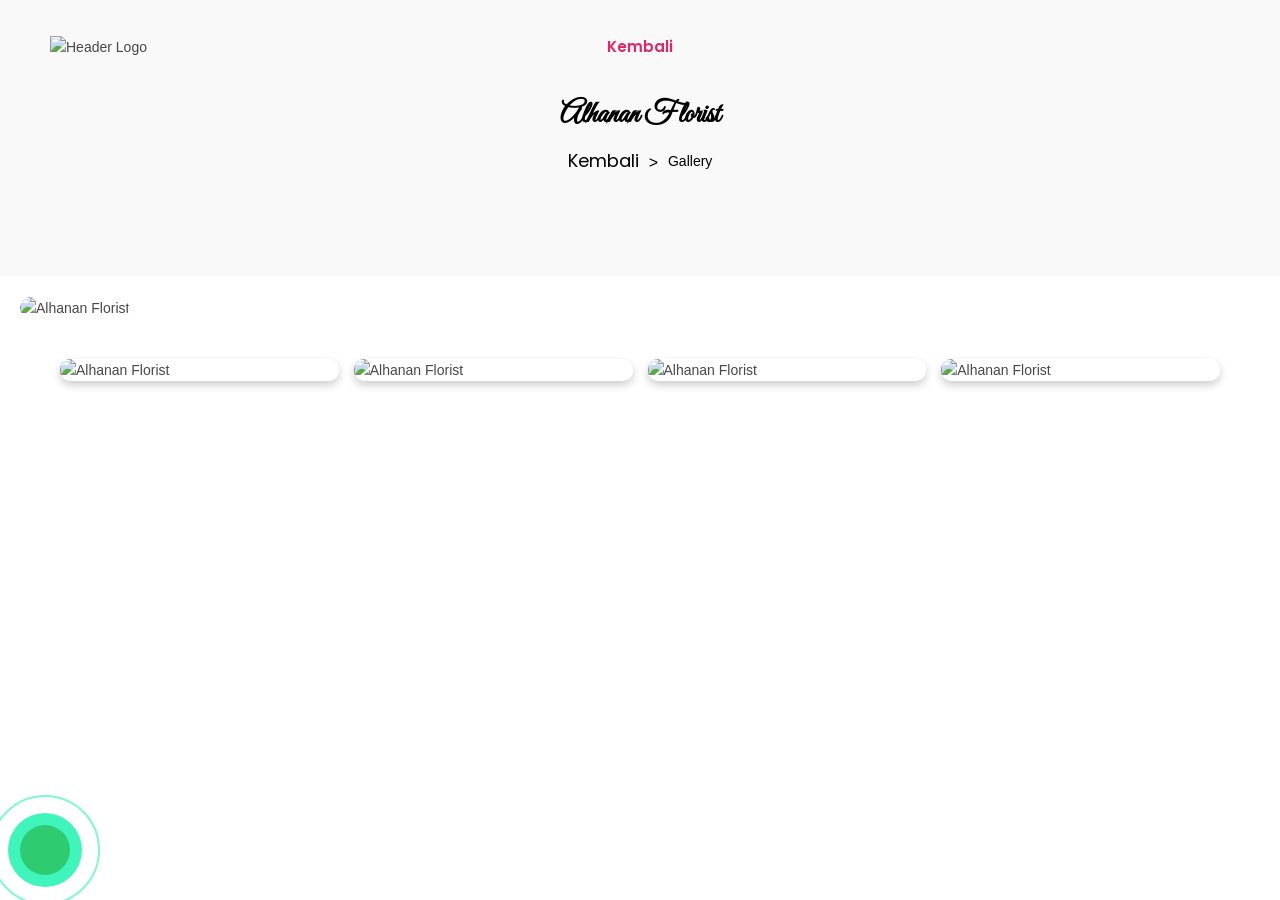
==== commit cd52b470: "Update bouquet.html" ====
--- a/bouquet.html
+++ b/bouquet.html
@@ -27,7 +27,7 @@
     <meta name="twitter:image" content="https://alhanan.nixysite.xyz/alhananflorist/alhanan2.jpg">
 
     <!-- Favicon -->
-    <link rel="shortcut icon" type="image/x-icon" href="https://alhanan.nixysite.xyz/icon.png">
+    <link rel="shortcut icon" type="image/x-icon" href="https://alhanan.nixysite.xyz/icon.jpg">
 
 
     <!-- CSS
@@ -64,7 +64,7 @@
                     <div class="col-lg-2 col-xl-2 col-md-6 col-6 col-custom">
                         <div class="header-logo d-flex align-items-center">
                             <a href="index.html">
-                                <img class="img-full" src="assets/images/logo/alhanan1.png" alt="Header Logo">
+                                <img class="img-full" src="assets/images/logo/alhanan1.jpg" alt="Header Logo">
                             </a>
                         </div>
                     </div>
@@ -229,10 +229,10 @@
         <div class="flower-animation"></div>
     </div>
     <div class="gallery">
-        <img src="https://alhanan.nixysite.xyz/alhananflorist/bouquet/1.png" alt="Alhanan Florist" onclick="enlargeImage(this.src)">
-        <img src="https://alhanan.nixysite.xyz/alhananflorist/bouquet/2.png" alt="Alhanan Florist" onclick="enlargeImage(this.src)">
-        <img src="https://alhanan.nixysite.xyz/alhananflorist/bouquet/3.png" alt="Alhanan Florist" onclick="enlargeImage(this.src)">
-        <img src="https://alhanan.nixysite.xyz/alhananflorist/bouquet/4.png" alt="Alhanan Florist" onclick="enlargeImage(this.src)">
+        <img src="https://alhanan.nixysite.xyz/alhananflorist/bouquet/1.jpg" alt="Alhanan Florist" onclick="enlargeImage(this.src)">
+        <img src="https://alhanan.nixysite.xyz/alhananflorist/bouquet/2.jpg" alt="Alhanan Florist" onclick="enlargeImage(this.src)">
+        <img src="https://alhanan.nixysite.xyz/alhananflorist/bouquet/3.jpg" alt="Alhanan Florist" onclick="enlargeImage(this.src)">
+        <img src="https://alhanan.nixysite.xyz/alhananflorist/bouquet/4.jpg" alt="Alhanan Florist" onclick="enlargeImage(this.src)">
     </div>
     <div class="enlarged-img" id="enlargedImgContainer">
         <span class="close-btn" onclick="closeImage()">&times;</span>
@@ -269,7 +269,7 @@
   .cbh-phone.cbh-green .cbh-ph-circle-fill{background-color:rgba(0,175,242,.5);opacity:.75!important}
   .cbh-phone.cbh-gray.cbh-hover .cbh-ph-circle-fill{background-color:rgba(204,204,204,.5);opacity:.75!important}
   .cbh-phone.cbh-gray .cbh-ph-circle-fill{background-color:rgba(117,235,80,.5);opacity:1!important}
-  .cbh-ph-img-circle1{width:50px;height:50px;top:70px;left:70px;position:absolute;background-image:url(https://blogger.googleusercontent.com/img/b/R29vZ2xl/AVvXsEhKy4iGtbD10lcJH1wT4v6Dy_sLm5JyKEWW7QlRt05IbeUzLnkGsStt2cRdHnuEl14yU34PbMZus0F2jWA0VCr1DP9ZdrXFrzej-QZ7IKlgQl3LLmGI_8-WseMQjRHVCdJ-QCd5THq_yX47298lcnC7lUJF3-POi1VnaE3GlfUcWujhQWgzWr6Z8xQrVjrD/s1600/Desain%20tanpa%20judul_20240623_065453_0000.png);background-size: 40px 40px;background-color:rgba(30,30,30,.1);background-position:center center;background-repeat:no-repeat;-webkit-border-radius:100%;-moz-border-radius:100%;border-radius:100%;border:2px solid transparent;opacity:1;-webkit-animation:cbh-circle-img-anim 1s infinite ease-in-out;-moz-animation:cbh-circle-img-anim 1s infinite ease-in-out;-ms-animation:cbh-circle-img-anim 1s infinite ease-in-out;-o-animation:cbh-circle-img-anim 1s infinite ease-in-out;animation:cbh-circle-img-anim 1s infinite ease-in-out}
+  .cbh-ph-img-circle1{width:50px;height:50px;top:70px;left:70px;position:absolute;background-image:url(https://blogger.googleusercontent.com/img/b/R29vZ2xl/AVvXsEhKy4iGtbD10lcJH1wT4v6Dy_sLm5JyKEWW7QlRt05IbeUzLnkGsStt2cRdHnuEl14yU34PbMZus0F2jWA0VCr1DP9ZdrXFrzej-QZ7IKlgQl3LLmGI_8-WseMQjRHVCdJ-QCd5THq_yX47298lcnC7lUJF3-POi1VnaE3GlfUcWujhQWgzWr6Z8xQrVjrD/s1600/Desain%20tanpa%20judul_20240623_065453_0000.jpg);background-size: 40px 40px;background-color:rgba(30,30,30,.1);background-position:center center;background-repeat:no-repeat;-webkit-border-radius:100%;-moz-border-radius:100%;border-radius:100%;border:2px solid transparent;opacity:1;-webkit-animation:cbh-circle-img-anim 1s infinite ease-in-out;-moz-animation:cbh-circle-img-anim 1s infinite ease-in-out;-ms-animation:cbh-circle-img-anim 1s infinite ease-in-out;-o-animation:cbh-circle-img-anim 1s infinite ease-in-out;animation:cbh-circle-img-anim 1s infinite ease-in-out}
   .cbh-phone.cbh-active .cbh-ph-img-circle1{-webkit-animation:cbh-circle-img-anim 1s infinite ease-in-out!important;-moz-animation:cbh-circle-img-anim 1s infinite ease-in-out!important;-ms-animation:cbh-circle-img-anim 1s infinite ease-in-out!important;-o-animation:cbh-circle-img-anim 1s infinite ease-in-out!important;animation:cbh-circle-img-anim 1s infinite ease-in-out!important}
   .cbh-phone.cbh-static .cbh-ph-img-circle1{-webkit-animation:cbh-circle-img-anim 0s infinite ease-in-out!important;-moz-animation:cbh-circle-img-anim 0s infinite ease-in-out!important;-ms-animation:cbh-circle-img-anim 0s infinite ease-in-out!important;-o-animation:cbh-circle-img-anim 0s infinite ease-in-out!important;animation:cbh-circle-img-anim 0s infinite ease-in-out!important}
   .cbh-phone.cbh-hover .cbh-ph-img-circle1{background-color:rgba(0,175,242,1)}
